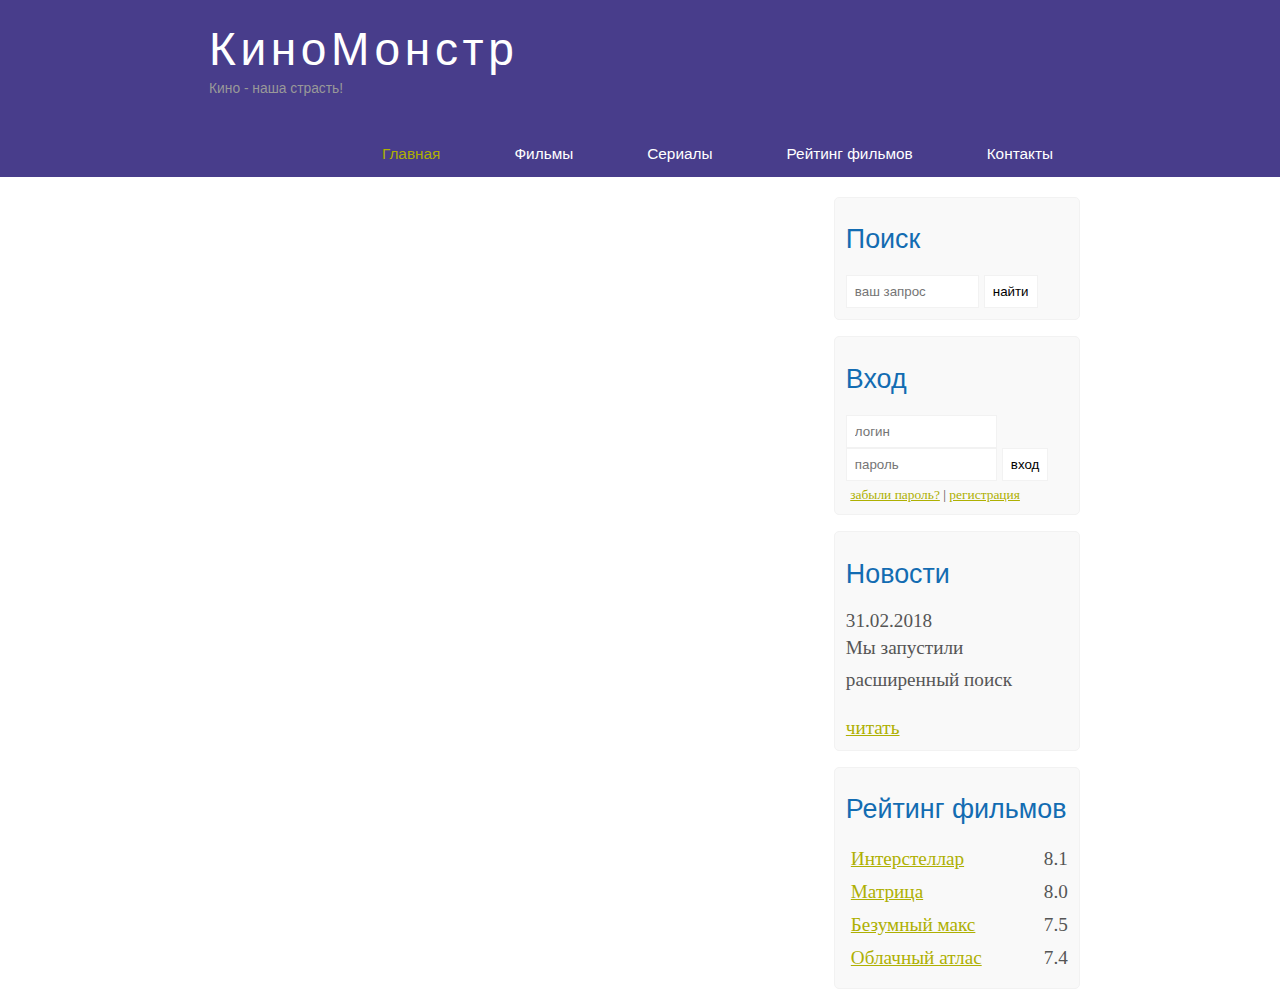
==== index.html @ dbfb1796 "initial commit" ====
<!DOCTYPE html>
<html lang="en">
<head>
	<meta charset="UTF-8">
	<title>Document</title>
	<meta name="description" content="Киномонстр - это портал о кино" />
	<meta name="keywords" content="фильмы, фильмы онлайн, hd" />
	<link rel="stylesheet" href="assets/css/style.css">
</head>
<body>

	<div class="main">
		
		<div class="header">
			<div class="logo">
				<div class="logo_text">
					<h1><a href="/">КиноМонстр</a></h1>
					<h2>Кино - наша страсть!</h2>
				</div>
			</div>
			
			<div class="menubar">
				
				<ul class="menu">
					<li class="selected"><a href="#">Главная</a></li>	
					<li><a href="#">Фильмы</a></li>
					<li><a href="#">Сериалы</a></li>
					<li><a href="#">Рейтинг фильмов</a></li>
					<li><a href="#">Контакты</a></li>
				</ul>

			</div>

		</div>

		
		<div class="site_content">
			
			<div class="sidebar_container">
				
				<div class="sidebar">
					<h2>Поиск</h2>
					<form method="post" action="#" id="search_form" >
						<input type="search" name="search_field" placeholder="ваш запрос" />
						<input type="submit" class="btn" value="найти" />
					</form>
				</div>

				<div class="sidebar">
					<h2>Вход</h2>
					<form method="post" action="#" id="login">
						
						<input type="text" name="login_field" placeholder="логин" />
						<input type="password" name="password_field" placeholder="пароль" />
						<input type="submit" class="btn" value="вход" />
						<div class="lables_passreg_text">
							<span><a href="#">забыли пароль?</a></span> | <span><a href="#">регистрация</a></span>
						</div>

					</form>
				</div>

				<div class="sidebar">
					<h2>Новости</h2>
					<span>31.02.2018</span>
					<p>Мы запустили расширенный поиск</p>
					<a href="#">читать</a>
				</div>

				<div class="sidebar">
					<h2>Рейтинг фильмов</h2>
					<ul>
						<li><a href="#">Интерстеллар</a><span class="rating_sidebar">8.1</span></li>
						<li><a href="#">Матрица</a><span class="rating_sidebar">8.0</span></li>
						<li><a href="#">Безумный макс</a><span class="rating_sidebar">7.5</span></li>
						<li><a href="#">Облачный атлас</a><span class="rating_sidebar">7.4</span></li>
					</ul>
					
				</div>

			</div>

		</div>







	</div>
	
</body>
</html>
---- assets/css/style.css ----
* {
  margin: 0;
  padding: 0;
}


body {
	
  font-size: 1.2em;
  background-color: #fff;
  color: #555;
}

p {
  padding: 0 0 20px 0;
  line-height: 1.7em;
}

input[type="text"], input[type="password"], input[type="search"] {
  color: #5d5d5d;
  width: 60%;
  padding: 8px;
} 

input, textarea {
  outline: none;
  border: none;
  border: solid 1px #f2f2f2;
}

h1, h2 {
  font: normal 170% 'century gothic', arial;
  margin: 0 0 15px 0;
  padding: 15px 0 5px 0;
  color: #000;
}

h2 {
  font-size: 140%;
}

a, a:hover {
  outline: none;
  text-decoration: underline;
  color: #aeb002;
}

ul {
  margin: 2px 0 22px 17px;
}

ul li {
  margin: 0 0 6px 0;
  padding: 0 0 4px 5px;
  line-height: 1.5em;
}


.header {
  background-color: darkslateblue;
  height: 177px;
  font-size: 0.8em;
  margin-left: 0px;
  margin-right: 0px;
  min-width: 900px;
}

.main, .logo, .menubar, .site_content, .footer {
  margin-left: auto;
  margin-right: auto;
}

.logo {
  width: 880px;
  padding-bottom: 40px;
}

.logo h1, .logo h2 {
  font: normal 300% 'century gothic', arial, sans-serif;
  margin: 0 0 0 9px;
}

.logo_text h1, .logo_text h1 a, .logo_text h1 a:hover {
  padding: 22px 0 0 0;
  color: #fff;
  letter-spacing: 0.1em;
  text-decoration: none;
}

.logo_text h2 {
  font-size: 0.9em;
  padding: 4px 0 0 0;
  color: #999;
}

.menubar {
  width: 900px;
  height: 46px;
}

ul.menu {
  float: right;
}

ul.menu li {
  float: left;
  padding: 0 0 0 9px;
  list-style: none;
  margin: 1px 2px 0 0;
}

ul.menu li a {
  font: normal 100% 'trebuchet ms', sans-serif;
  display: block;
  height: 20px;
  padding: 6px 35px 5px 28px;
  color: #fff;
  text-decoration: none;
}

ul.menu li.selected a {
  color: #aeb002;
}

ul.menu li a:hover {
  color: #e4ec04;
}

.site_content {
  width: 880px;
  overflow:hidden;
  margin: 20px auto 0 auto;
  background-color: white;
}

.sidebar_container {
  float: right;;
  width: 224px;
}

.sidebar {
  float: right;
  width: 222px;
  padding: 5%;
  margin: 0 0 16px 0;
  border: solid 1px #f2f2f2;
  border-radius: 5px;
  background-color: #f9f9f9;
}

.btn {
  padding: 8px;
  background-color: white;
  cursor:pointer;
}

.sidebar h2 {
  color: #136cb2;
}

.lables_passreg_text {
  font-size: 0.7em;
  margin-top: 3%;
  margin-left: 2%;
}

.sidebar ul {
  margin: 0;
}

.sidebar ul li {
  list-style-type: none;
  margin: 0 0 0 0;
}

.sidebar .rating_sidebar {
  float: right;
}
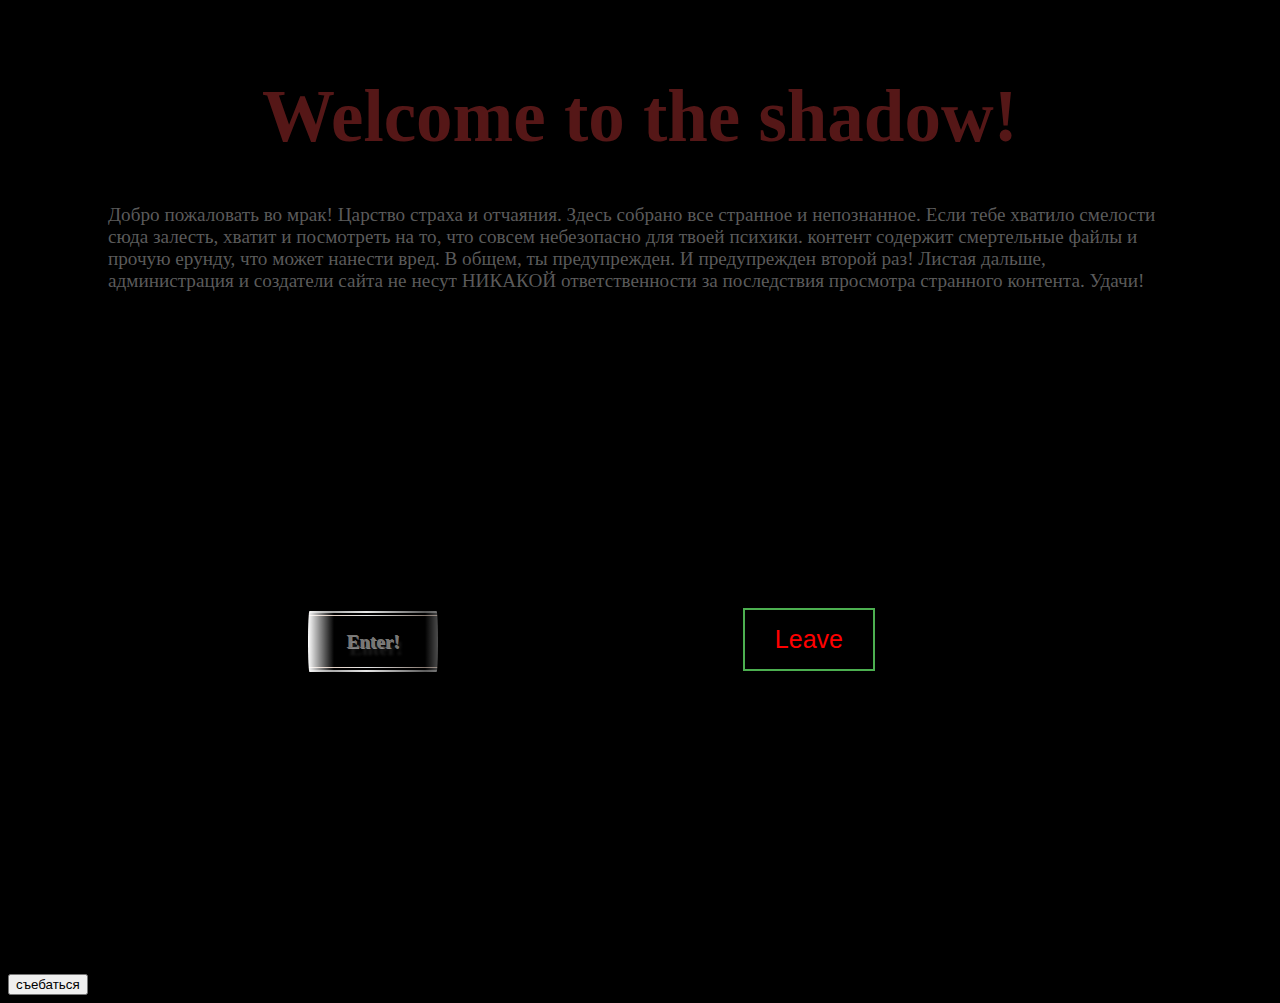
==== commit 122a36f5: "Update and rename index.html.html to index.html" ====
--- a/index.html
+++ b/index.html
@@ -1,94 +1,35 @@
-<!DOCTYPE html>
-<html lang="en">
-<head>
-	<meta charset="UTF-8">
-	<title>Document</title>
-	<meta name="description" content="Киномонстр - это портал о кино" />
-	<meta name="keywords" content="фильмы, фильмы онлайн, hd" />
-	<link rel="stylesheet" href="assets/css/style.css">
-</head>
-<body>
-
-	<div class="main">
-		
-		<div class="header">
-			<div class="logo">
-				<div class="logo_text">
-					<h1><a href="/">КиноМонстр</a></h1>
-					<h2>Кино - наша страсть!</h2>
-				</div>
-			</div>
-			
-			<div class="menubar">
-				
-				<ul class="menu">
-					<li class="selected"><a href="#">Главная</a></li>	
-					<li><a href="#">Фильмы</a></li>
-					<li><a href="#">Сериалы</a></li>
-					<li><a href="#">Рейтинг фильмов</a></li>
-					<li><a href="#">Контакты</a></li>
-				</ul>
-
-			</div>
-
-		</div>
-
-		
-		<div class="site_content">
-			
-			<div class="sidebar_container">
-				
-				<div class="sidebar">
-					<h2>Поиск</h2>
-					<form method="post" action="#" id="search_form" >
-						<input type="search" name="search_field" placeholder="ваш запрос" />
-						<input type="submit" class="btn" value="найти" />
-					</form>
-				</div>
-
-				<div class="sidebar">
-					<h2>Вход</h2>
-					<form method="post" action="#" id="login">
-						
-						<input type="text" name="login_field" placeholder="логин" />
-						<input type="password" name="password_field" placeholder="пароль" />
-						<input type="submit" class="btn" value="вход" />
-						<div class="lables_passreg_text">
-							<span><a href="#">забыли пароль?</a></span> | <span><a href="#">регистрация</a></span>
-						</div>
-
-					</form>
-				</div>
-
-				<div class="sidebar">
-					<h2>Новости</h2>
-					<span>31.02.2018</span>
-					<p>Мы запустили расширенный поиск</p>
-					<a href="#">читать</a>
-				</div>
-
-				<div class="sidebar">
-					<h2>Рейтинг фильмов</h2>
-					<ul>
-						<li><a href="#">Интерстеллар</a><span class="rating_sidebar">8.1</span></li>
-						<li><a href="#">Матрица</a><span class="rating_sidebar">8.0</span></li>
-						<li><a href="#">Безумный макс</a><span class="rating_sidebar">7.5</span></li>
-						<li><a href="#">Облачный атлас</a><span class="rating_sidebar">7.4</span></li>
-					</ul>
-					
-				</div>
-
-			</div>
-
-		</div>
 
 
 
+<!DOCTYPE html>
+<html>
+  <head>
+    <title>Daknet</title>
+    <link rel="stylesheet" href="assets/css/style1.css">
+  </head>
+  <body background="D:\C++\w.jpg">
+  <script src="dn.js"></script>
+
+  	<div class="header">
+    <h1 align="center">Welcome to the shadow!</h1>
+	</div>
+	<script src="script.js"></script>
+    <p>Добро пожаловать во мрак! Царство страха и отчаяния. Здесь собрано все странное и непознанное. 
+    Если тебе хватило смелости сюда залесть, хватит и посмотреть на то, что совсем небезопасно для твоей психики. контент содержит смертельные файлы и прочую ерунду, что может нанести вред. В общем, ты предупрежден. И предупрежден второй раз! Листая дальше, администрация и создатели сайта не несут НИКАКОЙ ответственности за последствия просмотра странного контента. Удачи! </p>
+	<!--<img src="D:\C++\w.jpg"> -->
+    <a href="C:\Users\user\Desktop\work desk\html\daknet1.html" class="button9">Enter!</a>
+
+	
+    <button class="but">Leave</button>
+
+	
 
 
+<form onSubmit='return confirm("Are you sure?");'>
+<input name=delall type=submit value="съебаться">
+</form>
 
 
-	</div>
-	
-</body>
-</html>+	</body>
+    
+</html>
--- a/assets/css/style1.css
+++ b/assets/css/style1.css
@@ -0,0 +1,137 @@
+
+#text, #reference {
+    float: left; /* Обтекание справа */ 
+    width: 10%; /* Ширина текстового блока */ 
+   }
+   #reference {
+    text-align: right; /* Выравнивание по правому краю */ 
+   }
+
+
+.footer {
+	float: left;
+	background-color: #000907;
+  height: 60px;
+  font-size: 1.0em;
+  	padding-top: 20px;
+  margin-top: 20px;
+  color: #F50707;
+}
+
+.footer a {
+ 	text-decoration: none;
+ 	color: red;
+ }
+
+ a.footer:hover {
+ 	color: blue;
+ }
+
+.header {
+  background-color: black;
+  height: 110px;
+  font-size: 1.9em;
+  margin-left: 0px;
+  margin-right: 0px;
+  margin-top: 75px;
+  min-width: 900px;
+  color: #F445;
+} 
+
+.string {
+	color: white;
+}
+
+p {
+	 margin-left: 100px;
+  margin-right: 100px;
+}
+
+body {
+	-moz-user-select: none;
+  -khtml-user-select: none;
+  user-select: none;
+
+  font-size: 1.2em;
+  background-color: black;
+  color: #9999;
+}
+
+#reference {
+	color: blue;
+}
+
+#text {
+	color: white;
+}
+
+
+
+.but {
+	
+    background-color: #4CAF50; /* Green */
+    border: none;
+    color: white;
+    padding: 15px 30px;
+    text-align: right;
+    text-decoration: none;
+    display: inline-block;
+    font-size: 25px;
+    margin: 40px 100px 100px 0px;
+    -webkit-transition-duration: 1.3s; /* Safari */
+    transition-duration: 0.3s;
+    cursor: pointer;
+}
+
+.but {
+
+    background-color: black; 
+    color: red; 
+    border: 2px solid #4CAF50;
+}
+
+.but:hover {
+    background-color: #4CAF50;
+    color: white;
+}
+
+a.button9 {
+	margin: 300px ;
+  position: relative;
+  display: inline-block;
+  color: #777674;
+  font-weight: bold;
+  text-decoration: none;
+  text-shadow: rgba(255,255,255,.5) 1px 1px, rgba(100,100,100,.3) 3px 7px 3px;
+  user-select: none;
+  padding: 1em 2em;
+  outline: none;
+  border-radius: 3px / 100%;
+  background-image:
+   linear-gradient(45deg, rgba(255,255,255,.0) 30%, rgba(255,255,255,.8), rgba(255,255,255,.0) 70%),
+   linear-gradient(to right, rgba(255,255,255,1), rgba(255,255,255,0) 20%, rgba(255,255,255,0) 90%, rgba(255,255,255,.3)),
+   linear-gradient(to right, rgba(125,125,125,1), rgba(255,255,255,.9) 45%, rgba(125,125,125,.5)),
+   linear-gradient(to right, rgba(125,125,125,1), rgba(255,255,255,.9) 45%, rgba(125,125,125,.5)),
+   linear-gradient(to right, rgba(223,190,170,1), rgba(255,255,255,.9) 45%, rgba(223,190,170,.5)),
+   linear-gradient(to right, rgba(223,190,170,1), rgba(255,255,255,.9) 45%, rgba(223,190,170,.5));
+  background-repeat: no-repeat;
+  background-size: 200% 100%, auto, 100% 2px, 100% 2px, 100% 1px, 100% 1px;
+  background-position: 200% 0, 0 0, 0 0, 0 100%, 0 4px, 0 calc(100% - 4px);
+  box-shadow: rgba(0,0,0,.5) 3px 10px 10px -10px;
+}
+a.button9:hover {
+  transition: .5s linear;
+  background-position: -200% 0, 0 0, 0 0, 0 100%, 0 4px, 0 calc(100% - 4px);
+}
+a.button9:active {
+  top: 1px;
+}
+
+
+
+
+
+
+
+
+
